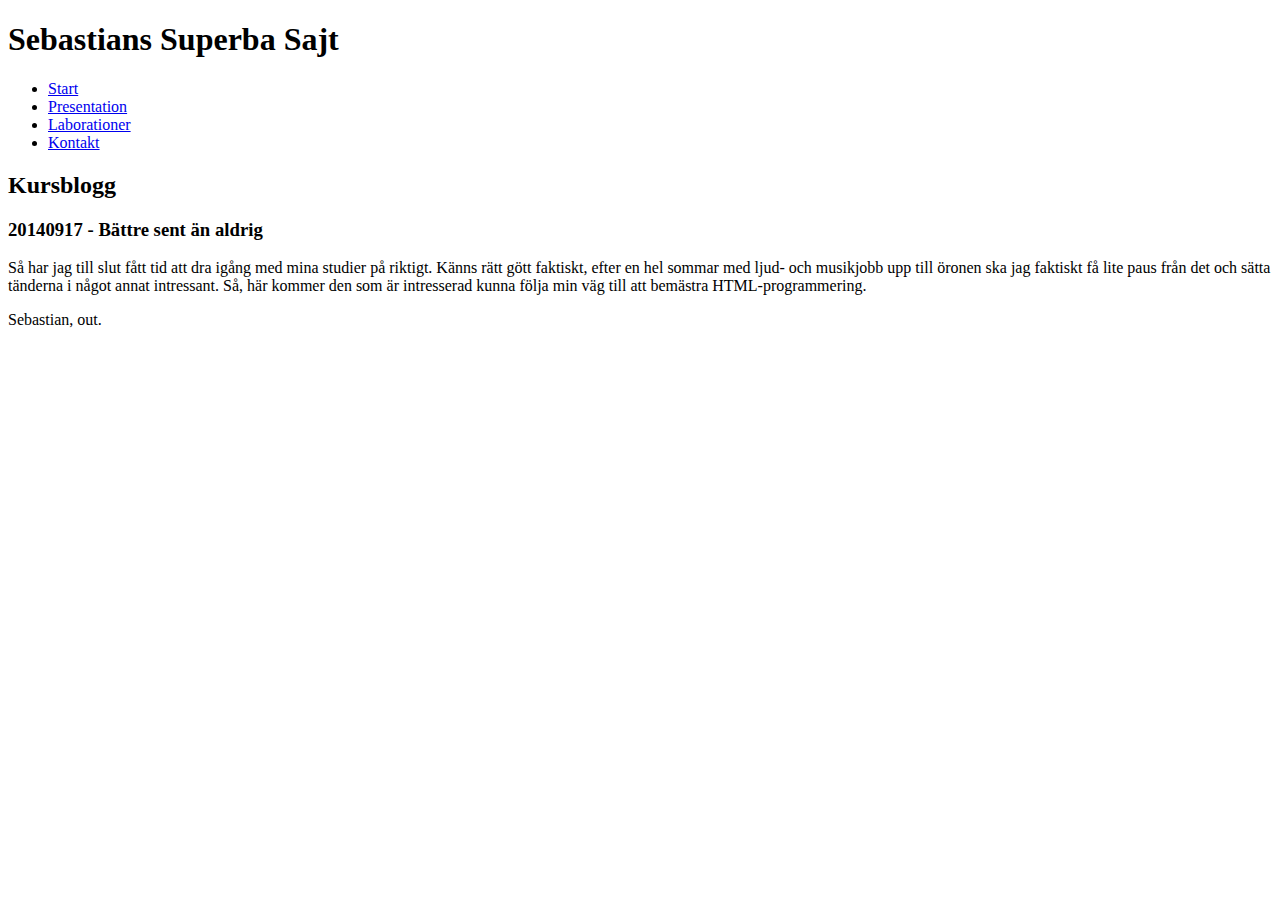
==== index.html @ ee89b060 "Lagt till länkar mellan sidorna" ====
<!doctype html>
<html lang="sv">
    <head>
        <meta charset="utf-8" />
        <title>Sebastian Fernstedt - 1IK415</title>
        
    </head>
    <body>
        <h1>Sebastians Superba Sajt</h1>
        <ul>
            <li><a href="index.html">Start</a></li>
            <li><a href="pages/presentation.html">Presentation</a></li>
            <li><a href="pages/laborationer.html">Laborationer</a></li>
            <li><a href="pages/kontakt.html">Kontakt</a></li>
        </ul>
        <h2>Kursblogg</h2>
        <h3>20140917 - Bättre sent än aldrig</h3>
        
        <p>Så har jag till slut fått tid att dra igång med mina studier på riktigt.
            Känns rätt gött faktiskt, efter en hel sommar med ljud- och musikjobb upp till öronen
            ska jag faktiskt få lite paus från det och sätta tänderna i något annat intressant.
            Så, här kommer den som är intresserad kunna följa min väg till att bemästra HTML-programmering.
        </p>
        <p>Sebastian, out.
        </p>

    </body>
</html>
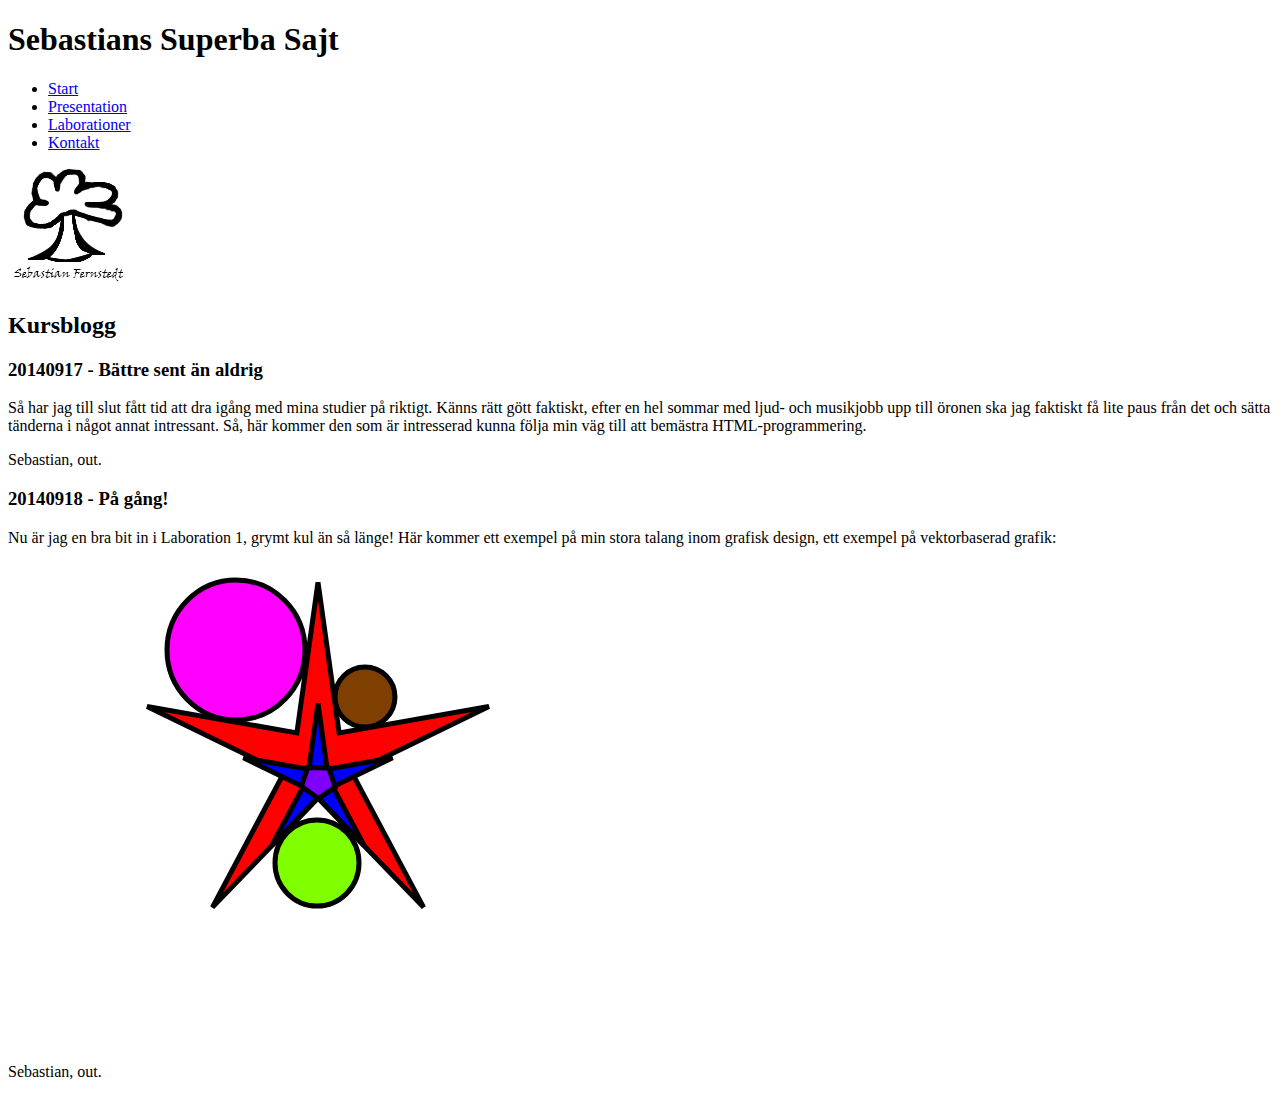
==== commit 60299a58: "Lagt till bilder, 1.6 klar" ====
--- a/index.html
+++ b/index.html
@@ -13,6 +13,9 @@
             <li><a href="pages/laborationer.html">Laborationer</a></li>
             <li><a href="pages/kontakt.html">Kontakt</a></li>
         </ul>
+        
+        <img src="pics/logo.png" alt="Sebastian Fernstedts Logotyp" width="120" height="120" />
+        
         <h2>Kursblogg</h2>
         <h3>20140917 - Bättre sent än aldrig</h3>
         
@@ -23,6 +26,15 @@
         </p>
         <p>Sebastian, out.
         </p>
+        
+        <h3 id="bloggvektor">20140918 - På gång!</h3>
+        
+        <p>Nu är jag en bra bit in i Laboration 1, grymt kul än så länge! Här kommer
+            ett exempel på min stora talang inom grafisk design, ett exempel på vektorbaserad grafik:
+        </p>
+        <img src="pics/vektorgrafik.svg" alt="Ett exemepl på vektorbaserad grafik" width="640" height="480" />
+        <p>Sebastian, out.
+        </p>
 
     </body>
 </html>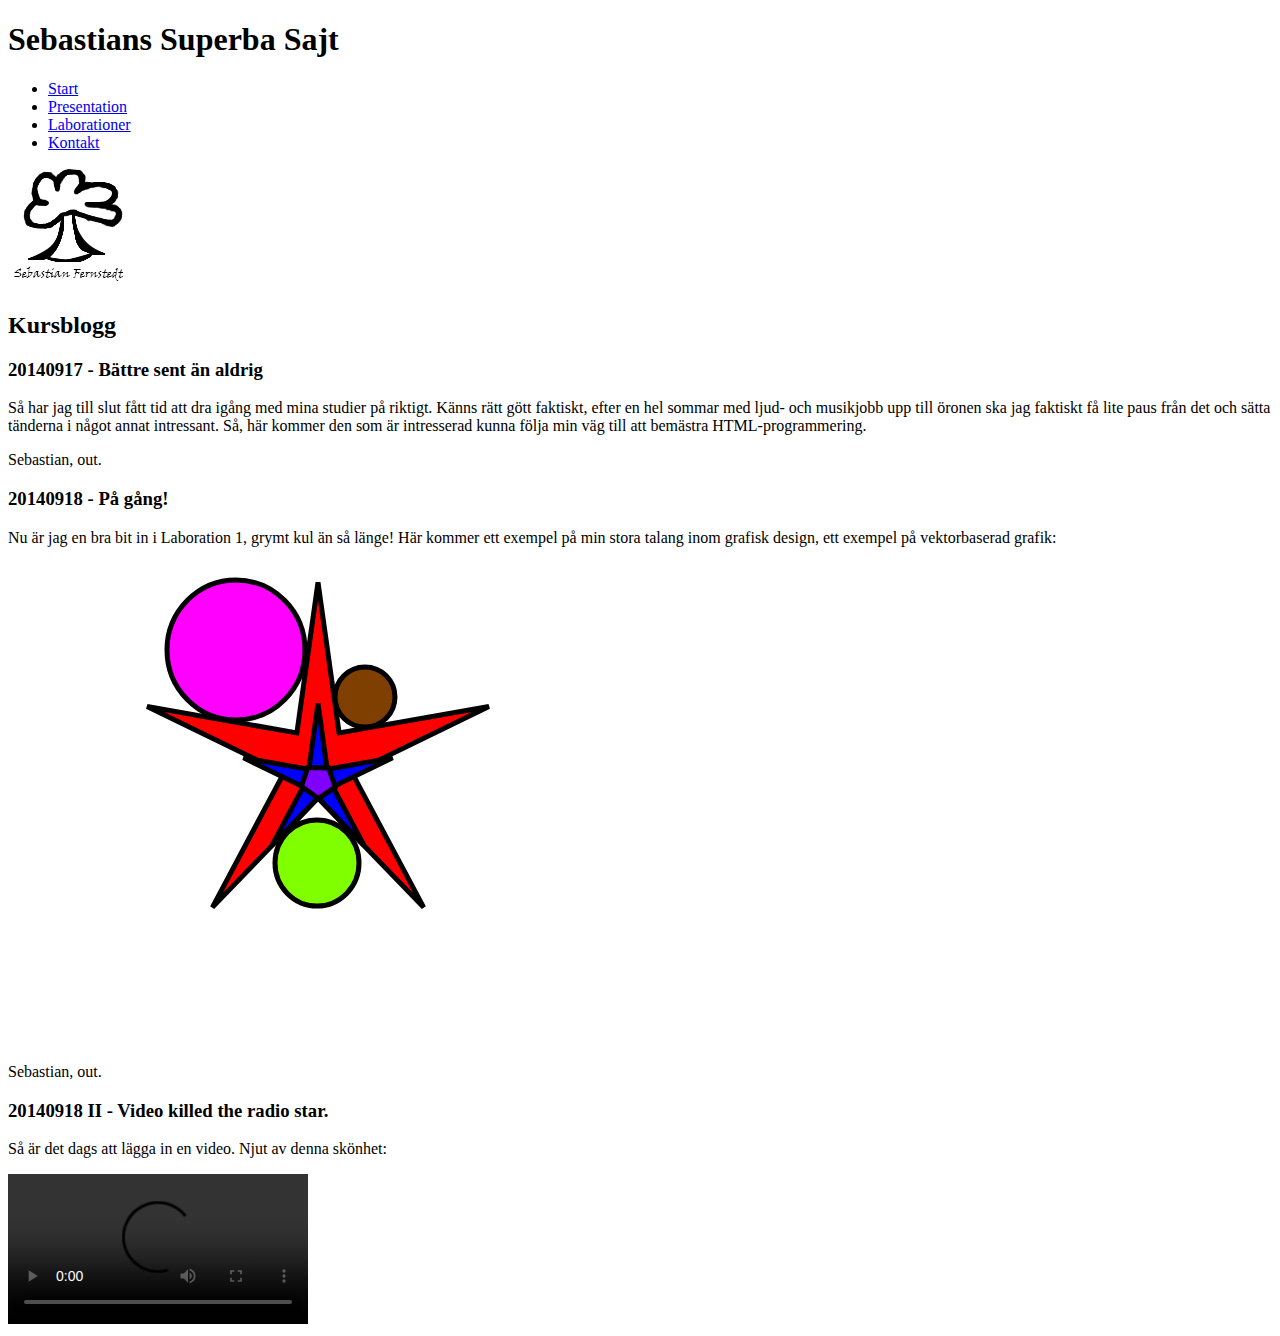
==== commit baa1c838: "Lagt till video, 1.7 klar" ====
--- a/index.html
+++ b/index.html
@@ -35,6 +35,11 @@
         <img src="pics/vektorgrafik.svg" alt="Ett exemepl på vektorbaserad grafik" width="640" height="480" />
         <p>Sebastian, out.
         </p>
+        
+        <h3 id="bloggvideo">20140918 II - Video killed the radio star.</h3>
+        
+        <p>Så är det dags att lägga in en video. Njut av denna skönhet:</p>
+        <video src="videos/trailer_400p.ogg" controls>Ledsen, ingen video för dig.</video>
 
     </body>
 </html>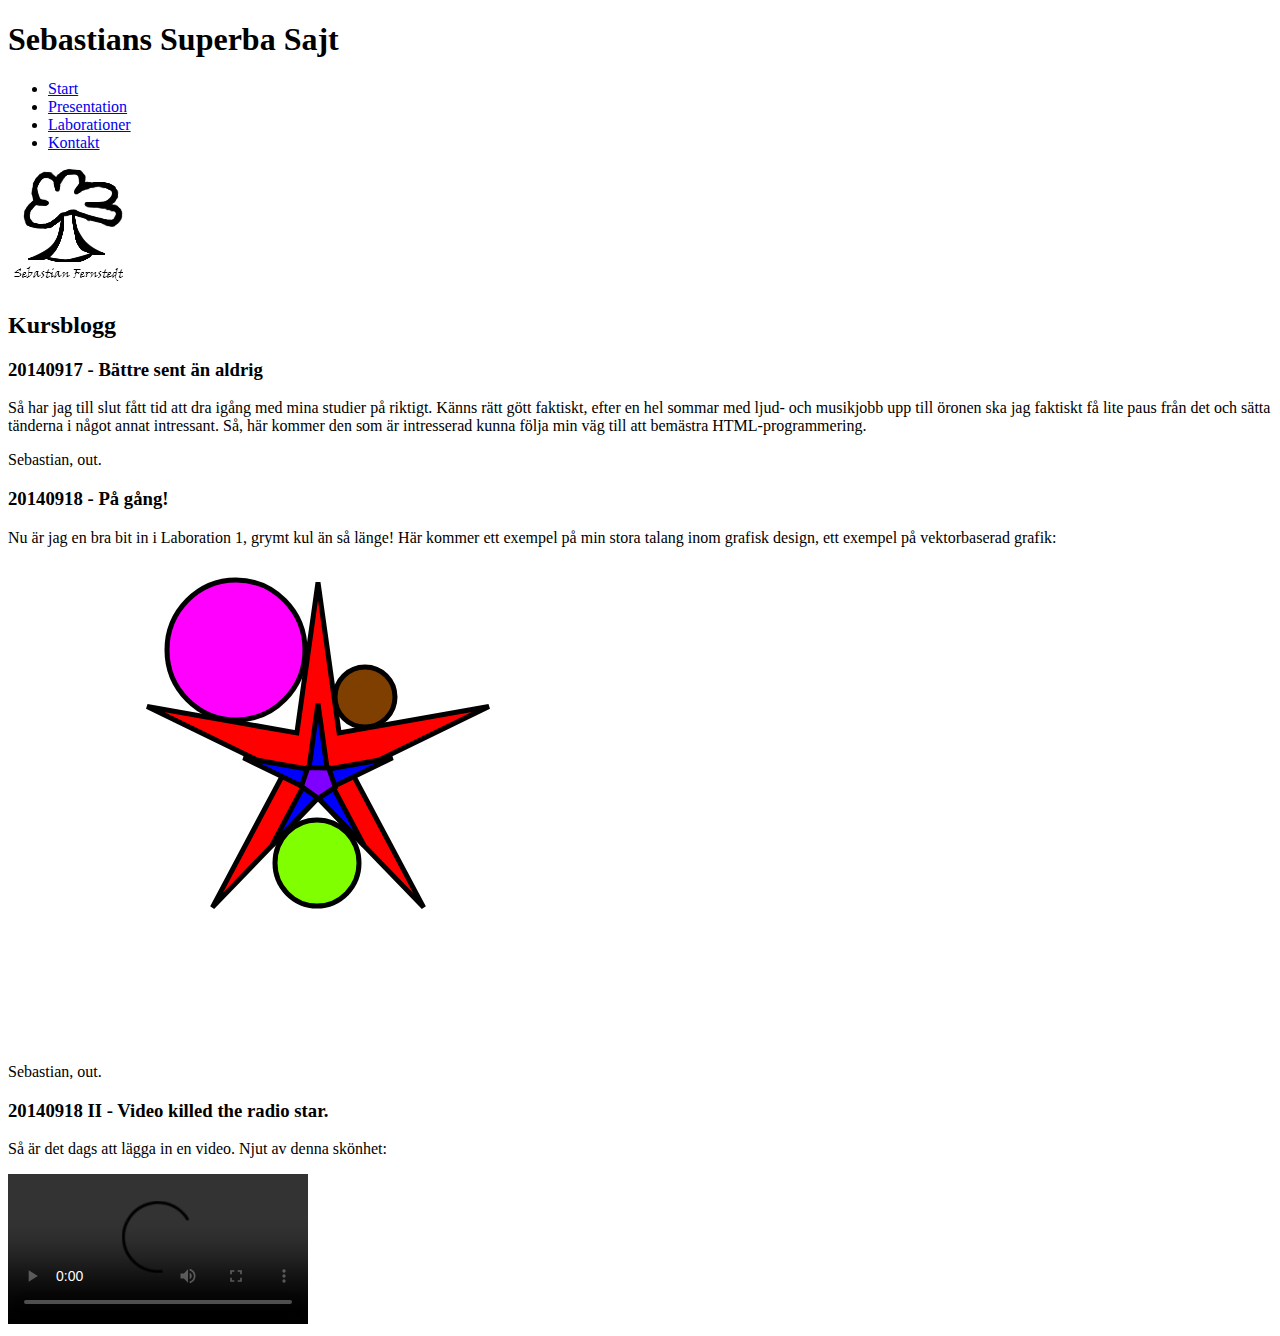
==== commit d7feba18: "Finputsat. Lab 1 godkand!" ====
--- a/index.html
+++ b/index.html
@@ -39,7 +39,7 @@
         <h3 id="bloggvideo">20140918 II - Video killed the radio star.</h3>
         
         <p>Så är det dags att lägga in en video. Njut av denna skönhet:</p>
-        <video src="videos/trailer_400p.ogg" controls>Ledsen, ingen video för dig.</video>
+        <video src="videos/trailer_400p.ogg" controls="controls">Ledsen, ingen video för dig.</video>
 
     </body>
 </html>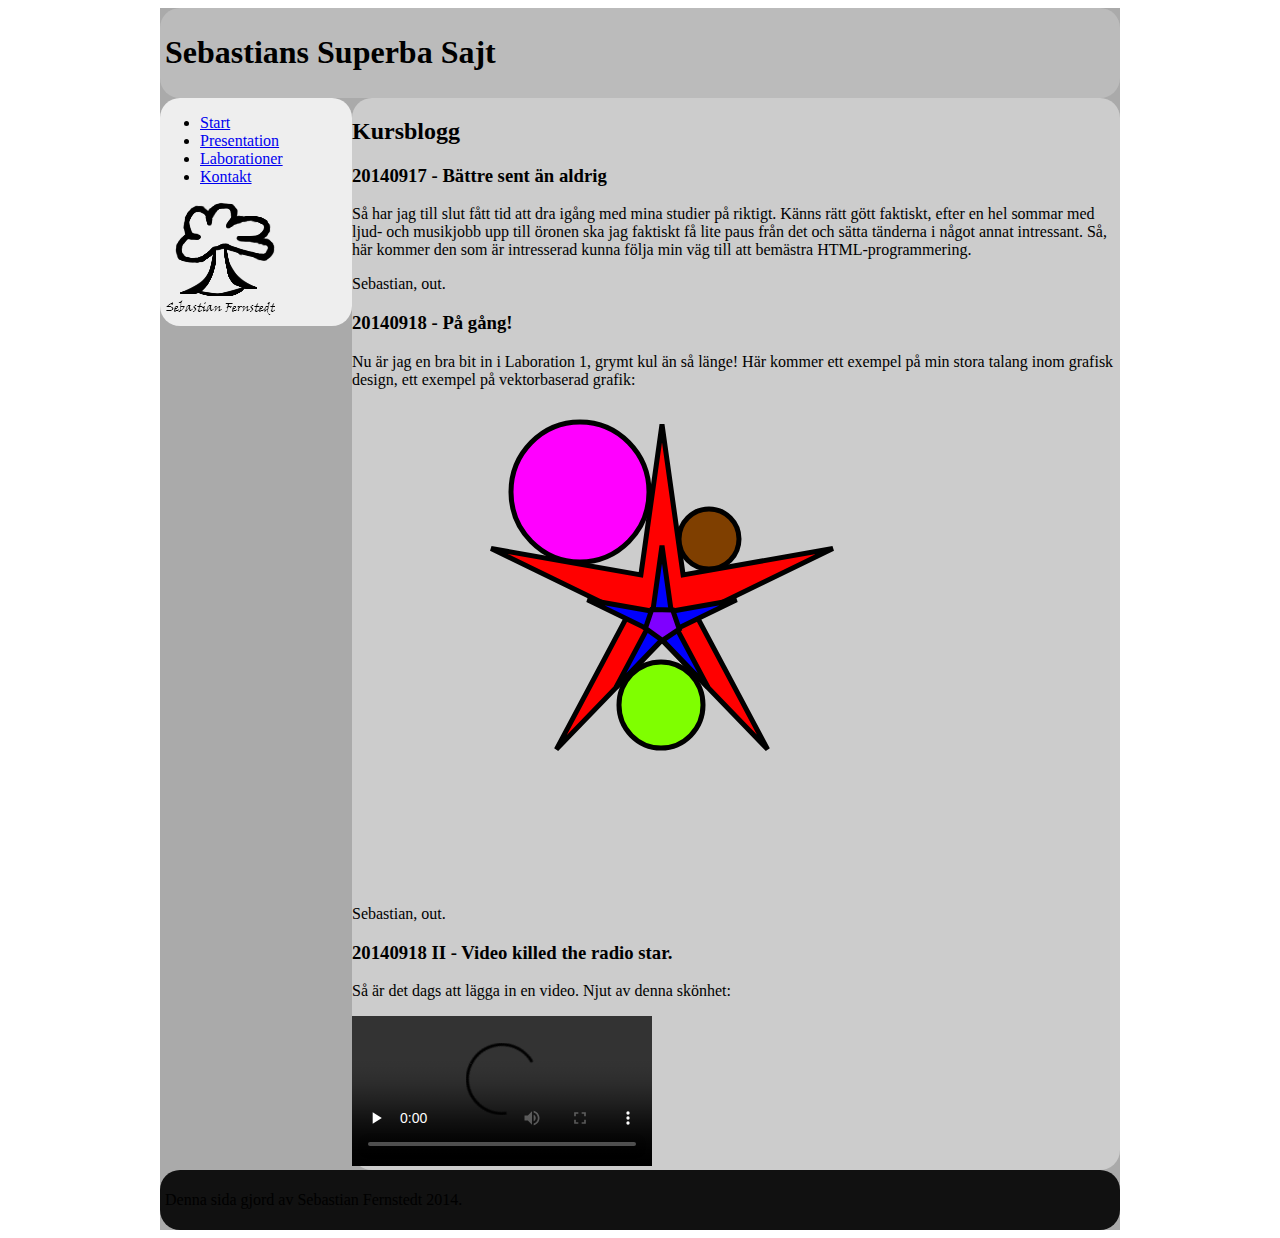
==== commit 3af80ac4: "Basic layout done - 2.2 clear" ====
--- a/index.html
+++ b/index.html
@@ -3,43 +3,57 @@
     <head>
         <meta charset="utf-8" />
         <title>Sebastian Fernstedt - 1IK415</title>
+        <link rel="stylesheet" href="css/style.css" type="text/css" media="all" />
         
     </head>
     <body>
-        <h1>Sebastians Superba Sajt</h1>
-        <ul>
-            <li><a href="index.html">Start</a></li>
-            <li><a href="pages/presentation.html">Presentation</a></li>
-            <li><a href="pages/laborationer.html">Laborationer</a></li>
-            <li><a href="pages/kontakt.html">Kontakt</a></li>
-        </ul>
+        <div id="container">
+            <div id="header">
+                <h1>Sebastians Superba Sajt</h1>
+            </div>
+            
+            <div id="navigation">
+                <ul>
+                    <li><a href="index.html">Start</a></li>
+                    <li><a href="pages/presentation.html">Presentation</a></li>
+                    <li><a href="pages/laborationer.html">Laborationer</a></li>
+                    <li><a href="pages/kontakt.html">Kontakt</a></li>
+                </ul>
+                
+                <img src="pics/logo.png" alt="Sebastian Fernstedts Logotyp" width="120" height="120" />
+            </div>
+            
+            <div id="content">
+                <h2>Kursblogg</h2>
+                <h3>20140917 - Bättre sent än aldrig</h3>
+                
+                <p>Så har jag till slut fått tid att dra igång med mina studier på riktigt.
+                    Känns rätt gött faktiskt, efter en hel sommar med ljud- och musikjobb upp till öronen
+                    ska jag faktiskt få lite paus från det och sätta tänderna i något annat intressant.
+                    Så, här kommer den som är intresserad kunna följa min väg till att bemästra HTML-programmering.
+                </p>
+                <p>Sebastian, out.
+                </p>
+                
+                <h3 id="bloggvektor">20140918 - På gång!</h3>
+                
+                <p>Nu är jag en bra bit in i Laboration 1, grymt kul än så länge! Här kommer
+                    ett exempel på min stora talang inom grafisk design, ett exempel på vektorbaserad grafik:
+                </p>
+                <img src="pics/vektorgrafik.svg" alt="Ett exemepl på vektorbaserad grafik" width="640" height="480" />
+                <p>Sebastian, out.
+                </p>
+                
+                <h3 id="bloggvideo">20140918 II - Video killed the radio star.</h3>
+                
+                <p>Så är det dags att lägga in en video. Njut av denna skönhet:</p>
+                <video src="videos/trailer_400p.ogg" controls="controls" preload="none">Ledsen, ingen video för dig.</video>
+            </div>
+            
+            <div id="footer">
+                <p>Denna sida gjord av Sebastian Fernstedt 2014.</p>
+            </div>
+        </div>
         
-        <img src="pics/logo.png" alt="Sebastian Fernstedts Logotyp" width="120" height="120" />
-        
-        <h2>Kursblogg</h2>
-        <h3>20140917 - Bättre sent än aldrig</h3>
-        
-        <p>Så har jag till slut fått tid att dra igång med mina studier på riktigt.
-            Känns rätt gött faktiskt, efter en hel sommar med ljud- och musikjobb upp till öronen
-            ska jag faktiskt få lite paus från det och sätta tänderna i något annat intressant.
-            Så, här kommer den som är intresserad kunna följa min väg till att bemästra HTML-programmering.
-        </p>
-        <p>Sebastian, out.
-        </p>
-        
-        <h3 id="bloggvektor">20140918 - På gång!</h3>
-        
-        <p>Nu är jag en bra bit in i Laboration 1, grymt kul än så länge! Här kommer
-            ett exempel på min stora talang inom grafisk design, ett exempel på vektorbaserad grafik:
-        </p>
-        <img src="pics/vektorgrafik.svg" alt="Ett exemepl på vektorbaserad grafik" width="640" height="480" />
-        <p>Sebastian, out.
-        </p>
-        
-        <h3 id="bloggvideo">20140918 II - Video killed the radio star.</h3>
-        
-        <p>Så är det dags att lägga in en video. Njut av denna skönhet:</p>
-        <video src="videos/trailer_400p.ogg" controls="controls">Ledsen, ingen video för dig.</video>
-
     </body>
 </html>--- a/css/style.css
+++ b/css/style.css
@@ -0,0 +1,41 @@
+#container{
+    margin-left: auto;
+    margin-right: auto;
+    width: 960px;
+    background-color: #AAA;
+
+    
+}
+
+#header{
+    background-color: #BBB;
+    padding: 5px;
+    border-radius: 20px;
+
+}
+
+#navigation{
+    float: left;
+    width: 20%;
+    background-color: #EEE;
+    border-radius: 20px;
+
+}
+
+#content{
+    float: left;
+    width: 80%;
+    background-color: #CCC;
+    border-radius: 20px;    
+}
+
+#footer{
+    clear: both;
+    background-color: #111;
+    padding: 5px;
+    border-radius: 20px;
+}
+
+/*p {*/
+/*    color: red;*/
+/*}*/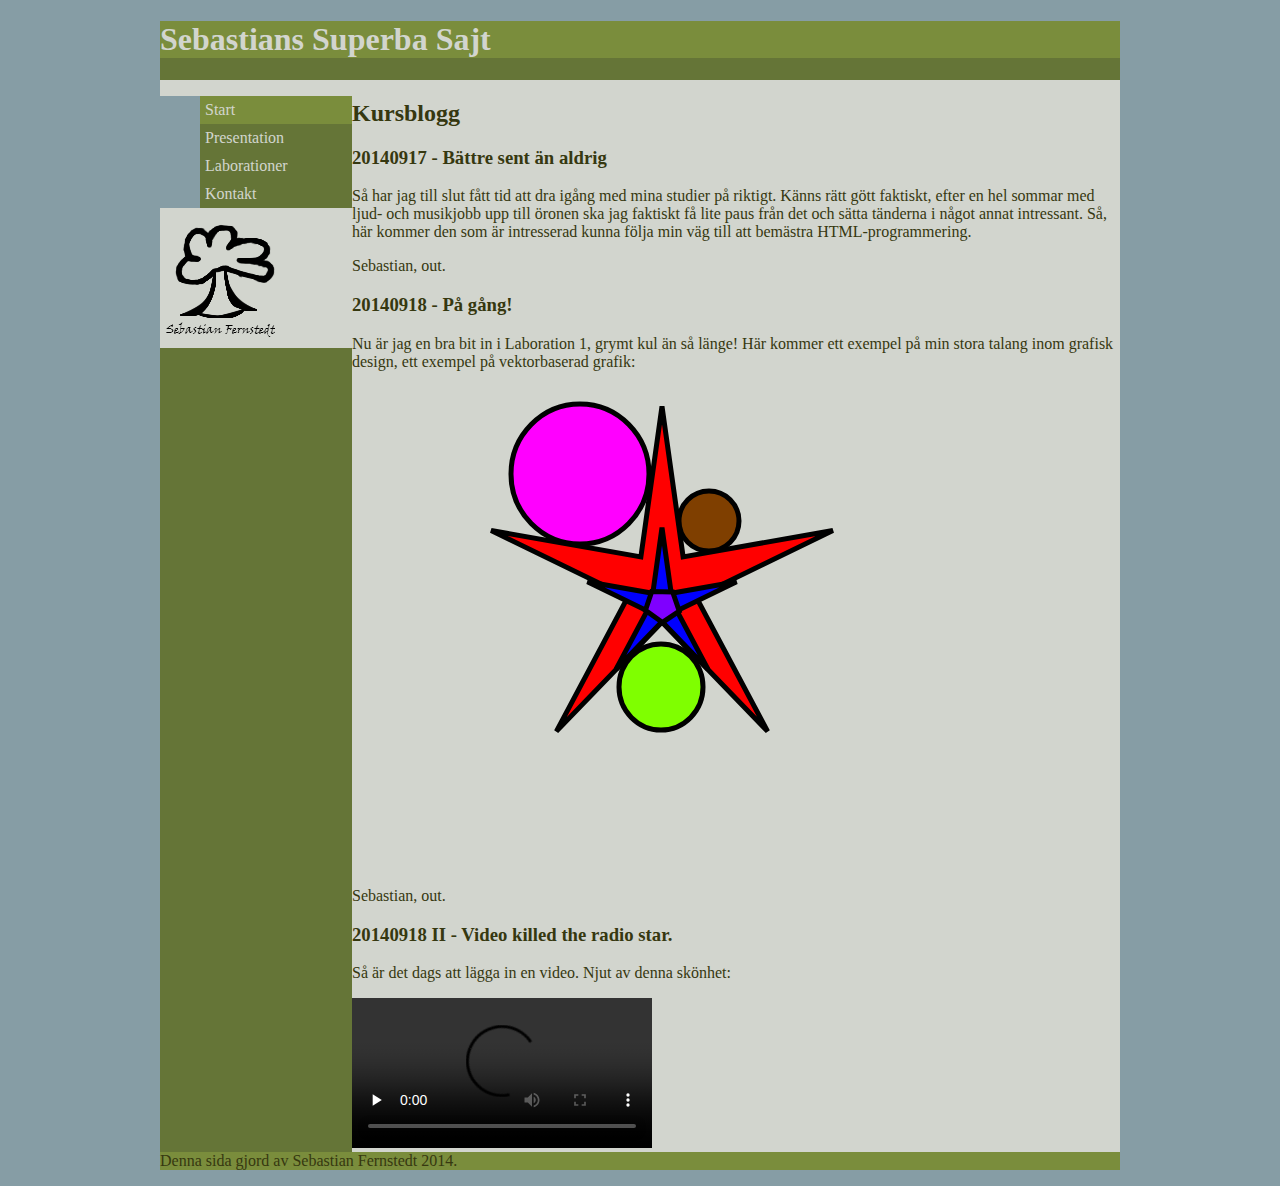
==== commit 4fb248fe: "Menu fixed. 2.4 clear" ====
--- a/index.html
+++ b/index.html
@@ -14,7 +14,7 @@
             
             <div id="navigation">
                 <ul>
-                    <li><a href="index.html">Start</a></li>
+                    <li><a href="index.html" class="active">Start</a></li>
                     <li><a href="pages/presentation.html">Presentation</a></li>
                     <li><a href="pages/laborationer.html">Laborationer</a></li>
                     <li><a href="pages/kontakt.html">Kontakt</a></li>
--- a/css/style.css
+++ b/css/style.css
@@ -1,39 +1,108 @@
+/*
+Colors:
+Background Main: #869DA5
+Background Container: #657537;
+Background Footer & Header: #7A8D3C
+Background Navigation & Content: #D2D5CE
+Text: #363810
+H1: #D2D5CE
+
+*/
+
+
 #container{
     margin-left: auto;
     margin-right: auto;
     width: 960px;
-    background-color: #AAA;
-
-    
+    background-color: #657537;
 }
 
 #header{
-    background-color: #BBB;
-    padding: 5px;
-    border-radius: 20px;
-
+    background-color: #7A8D3C;
+    color: #D2D5CE;
 }
 
 #navigation{
     float: left;
     width: 20%;
-    background-color: #EEE;
-    border-radius: 20px;
-
+    background-color: #D2D5CE;
 }
 
 #content{
     float: left;
     width: 80%;
-    background-color: #CCC;
-    border-radius: 20px;    
+    background-color: #D2D5CE;
+    
 }
 
 #footer{
     clear: both;
-    background-color: #111;
+    background-color: #7A8D3C;
+    color: #D2D5CE;
+}
+
+#navigation li{
+    list-style-type: none;
+}
+
+#navigation a{
+    display: block;
     padding: 5px;
-    border-radius: 20px;
+    background-color: #657537;
+    color: #D2D5CE;
+    text-decoration: none;
+}
+
+#navigation a:hover{
+    background-color: #D2D5CE;
+    color: #657537;
+}
+
+#navigation .active {
+    background-color: #7A8D3C;
+}
+
+
+body{
+    background-color: #869DA5;
+}
+p {
+    color: #363810;
+}
+
+h1 {
+    color: #D2D5CE;
+}
+h2 {
+    color: #363810;
+}
+h3 {
+    color: #363810;
+}
+
+ul, ol, dl, dt {
+    background-color: #869DA5;
+}
+
+li, dd {
+    background-color: #657537;
+}
+
+
+a:link {
+    
+}
+a:visited {
+    
+}
+a:focus {
+    
+}
+a:hover {
+    
+}
+a:active {
+
 }
 
 /*p {*/
